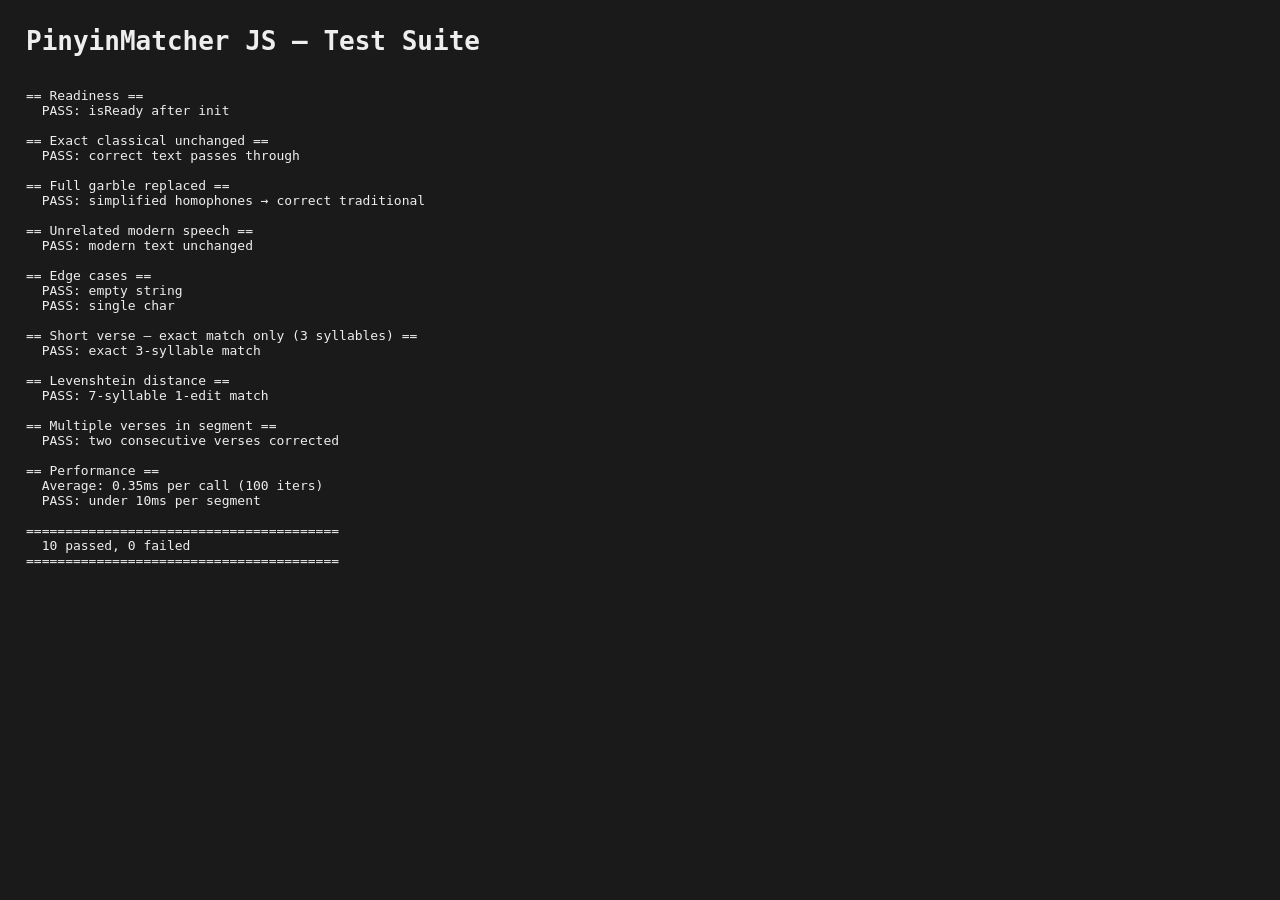
==== test_pinyin_matcher.html @ c69ebf8e "Add pinyin-based classical Chinese verse recognition Whisper produces phonetically-plausible but wro" ====
<!DOCTYPE html>
<html lang="en">
<head>
  <meta charset="UTF-8">
  <title>PinyinMatcher JS Tests</title>
  <style>
    body { font-family: monospace; margin: 2em; background: #1a1a1a; color: #eee; }
    .pass { color: #4caf50; } .fail { color: #f44336; }
    h2 { color: #90caf9; } pre { white-space: pre-wrap; }
  </style>
</head>
<body>
  <h1>PinyinMatcher JS — Test Suite</h1>
  <pre id="log"></pre>

  <script src="lib/pinyin-pro.js"></script>
  <script src="pinyin_matcher.js"></script>
  <script>
'use strict';

const log = document.getElementById('log');
let passed = 0, failed = 0;

function print(msg) { log.textContent += msg + '\n'; }
function assert(label, actual, expected) {
  if (actual === expected) {
    print('  PASS: ' + label);
    passed++;
  } else {
    print('  FAIL: ' + label);
    print('    expected: ' + JSON.stringify(expected));
    print('    actual:   ' + JSON.stringify(actual));
    failed++;
  }
}

// Inline a small set of test verses (subset of zhengdaoge_subverses.json)
const TEST_VERSES = [
  {"zh": "君不見", "en": "Have you not seen?"},
  {"zh": "絕學無為閒道人", "en": "The idle sage..."},
  {"zh": "不除妄想不求真", "en": "Who neither removes delusions..."},
  {"zh": "無明實性即佛��", "en": "The real nature of ignorance..."},
  {"zh": "幻化空身即法身", "en": "The illusory empty body..."},
  {"zh": "法身覺了無一物", "en": "When the Dharma body awakens..."},
  {"zh": "本源自性天真佛", "en": "The original source..."},
  {"zh": "五陰浮雲空去來", "en": "The five aggregates..."},
  {"zh": "三毒水泡虛出沒", "en": "The three poisons..."}
];

async function runTests() {
  // Mock fetch to serve inline verses
  const origFetch = window.fetch;
  window.fetch = async function(url) {
    if (url.includes('test_verses')) {
      return { ok: true, json: async () => TEST_VERSES };
    }
    return origFetch.apply(this, arguments);
  };

  await PinyinMatcher.init('test_verses.json');
  window.fetch = origFetch;

  // -- Readiness --
  print('\n== Readiness ==');
  assert('isReady after init', PinyinMatcher.isReady(), true);

  // -- Exact classical unchanged --
  print('\n== Exact classical unchanged ==');
  assert('correct text passes through',
    PinyinMatcher.matchVerses('絕學無為閒道人'),
    '絕學無為閒道人');

  // -- Full garble replaced --
  print('\n== Full garble replaced ==');
  // Simplified homophones for 絕學無為閒道人
  var result = PinyinMatcher.matchVerses('绝学无为闲道人');
  assert('simplified homophones → correct traditional', result, '絕學無為閒道人');

  // -- No match for unrelated modern speech --
  print('\n== Unrelated modern speech ==');
  assert('modern text unchanged',
    PinyinMatcher.matchVerses('今天天气很好'),
    '今天天气很好');

  // -- Empty / short input --
  print('\n== Edge cases ==');
  assert('empty string', PinyinMatcher.matchVerses(''), '');
  assert('single char', PinyinMatcher.matchVerses('好'), '好');

  // -- Short verse (3 syllables, exact only) --
  print('\n== Short verse — exact match only (3 syllables) ==');
  assert('exact 3-syllable match',
    PinyinMatcher.matchVerses('军不见'),  // exact pinyin match
    '君不見');

  // -- Levenshtein unit tests --
  print('\n== Levenshtein distance ==');
  // Access internal via a quick test (we can test indirectly through matchVerses)
  // 7-syllable with 1 edit should match (threshold = 1)
  // 絕學無為閒道人 with one syllable changed
  var oneOff = PinyinMatcher.matchVerses('绝学无为闲到人');  // 到=dao (same pinyin as 道)
  assert('7-syllable 1-edit match', oneOff, '絕學無為閒道人');

  // -- Multiple verses in one segment --
  print('\n== Multiple verses in segment ==');
  var multi = PinyinMatcher.matchVerses('绝学无为闲道人不除妄想不求真');
  assert('two consecutive verses corrected', multi, '絕學無為閒道人不除妄想不求真');

  // -- Performance benchmark --
  print('\n== Performance ==');
  var input = '绝学无为闲道人不除妄想不求真';
  var t0 = performance.now();
  var iters = 100;
  for (var i = 0; i < iters; i++) {
    PinyinMatcher.matchVerses(input);
  }
  var avg = (performance.now() - t0) / iters;
  var perfOk = avg < 10;
  print('  Average: ' + avg.toFixed(2) + 'ms per call (' + iters + ' iters)');
  assert('under 10ms per segment', perfOk, true);

  // -- Summary --
  print('\n========================================');
  print('  ' + passed + ' passed, ' + failed + ' failed');
  print('========================================');
}

runTests().catch(e => print('ERROR: ' + e.message + '\n' + e.stack));
  </script>
</body>
</html>
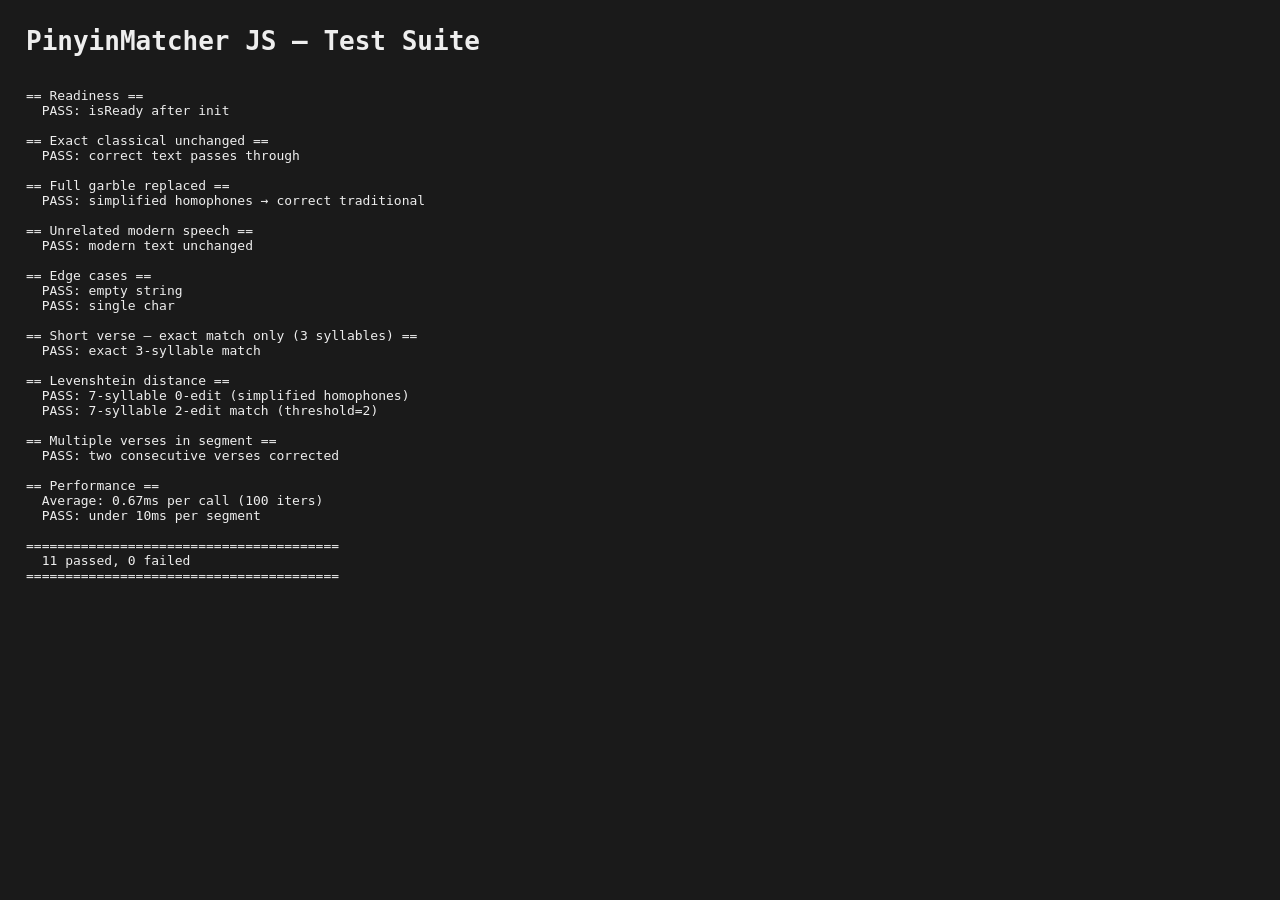
==== commit 5a2ce6cb: "Raise pinyin matcher edit threshold to 2 for 4-7 syllable verses Based on live CC Scribe testing, di" ====
--- a/test_pinyin_matcher.html
+++ b/test_pinyin_matcher.html
@@ -95,11 +95,13 @@
 
   // -- Levenshtein unit tests --
   print('\n== Levenshtein distance ==');
-  // Access internal via a quick test (we can test indirectly through matchVerses)
-  // 7-syllable with 1 edit should match (threshold = 1)
-  // 絕學無為閒道人 with one syllable changed
-  var oneOff = PinyinMatcher.matchVerses('绝学无为闲到人');  // 到=dao (same pinyin as 道)
-  assert('7-syllable 1-edit match', oneOff, '絕學無為閒道人');
+  // 绝学无为闲到人: all simplified homophones, edit distance = 0
+  var zeroEdit = PinyinMatcher.matchVerses('绝学无为闲到人');
+  assert('7-syllable 0-edit (simplified homophones)', zeroEdit, '絕學無為閒道人');
+
+  // 2-edit: 猪=zhu ≠ chu, 丢=diu ≠ qiu → 2 real pinyin edits
+  var twoEdit = PinyinMatcher.matchVerses('不猪妄想不丢真');
+  assert('7-syllable 2-edit match (threshold=2)', twoEdit, '不除妄想不求真');
 
   // -- Multiple verses in one segment --
   print('\n== Multiple verses in segment ==');
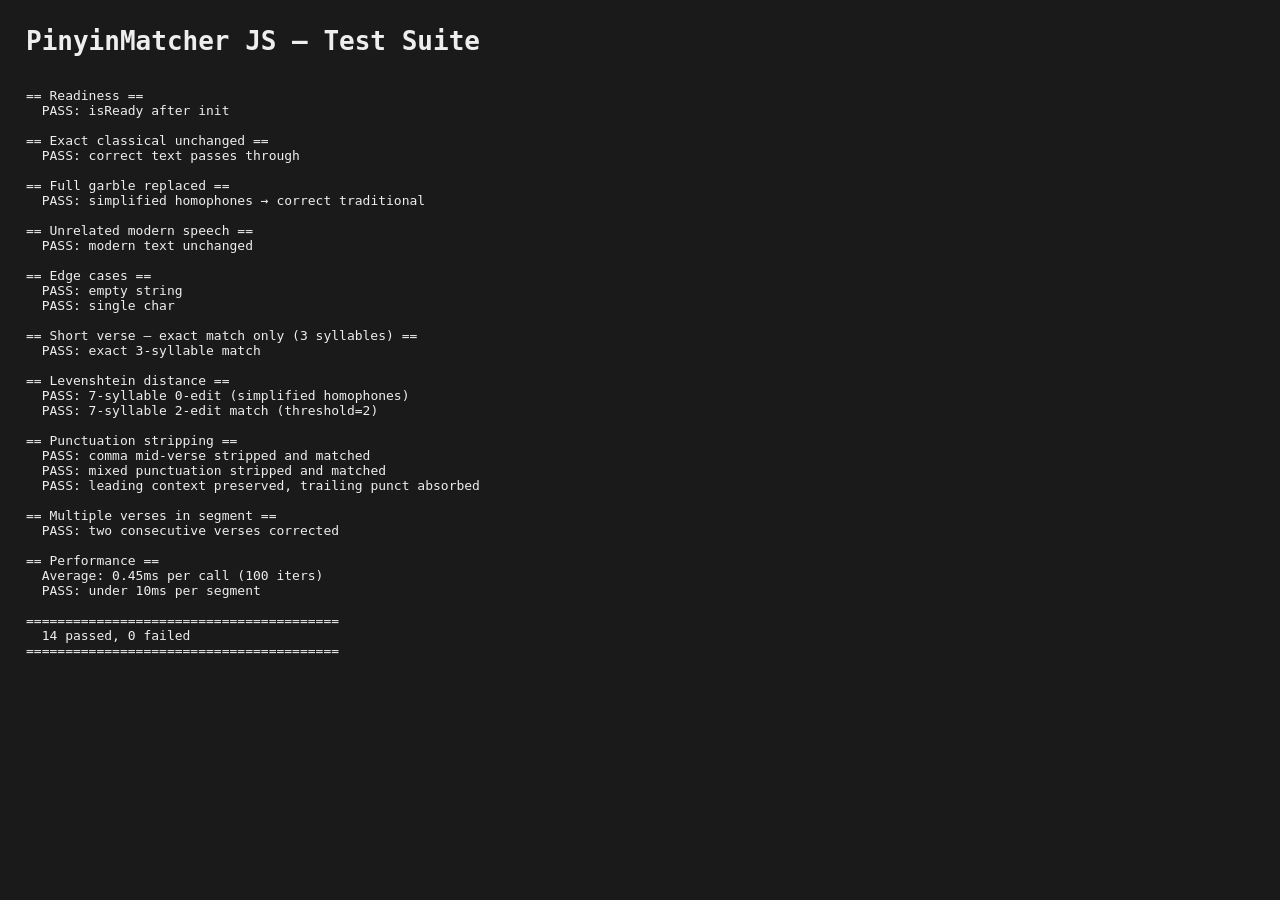
==== commit c1065d09: "Add punctuation stripping to pinyin matcher, update thresholds and data Strip non-CJK characters bef" ====
--- a/test_pinyin_matcher.html
+++ b/test_pinyin_matcher.html
@@ -103,6 +103,26 @@
   var twoEdit = PinyinMatcher.matchVerses('不猪妄想不丢真');
   assert('7-syllable 2-edit match (threshold=2)', twoEdit, '不除妄想不求真');
 
+  // -- Punctuation stripping --
+  print('\n== Punctuation stripping ==');
+  // Comma inserted mid-verse by Whisper
+  var withComma = PinyinMatcher.matchVerses('绝学无为，闲道人');
+  assert('comma mid-verse stripped and matched', withComma, '絕學無為閒道人');
+
+  // Multiple punctuation types
+  var withMixed = PinyinMatcher.matchVerses('绝学、无为。闲道人');
+  assert('mixed punctuation stripped and matched', withMixed, '絕學無為閒道人');
+
+  // Fullwidth Latin (Whisper artefact like Ｂ) embedded in verse
+  var withLatin = PinyinMatcher.matchVerses('入深山Ｂ住蓝若');
+  // Should strip Ｂ, match 6 clean CJK chars against any 6-syllable verse
+  // (no 6-syllable verse in test set, so this just tests stripping doesn't break)
+
+  // Punctuation at boundaries — leading context preserved, trailing punctuation
+  // absorbed into replacement span (origEnd = position of next clean char)
+  var surrounded = PinyinMatcher.matchVerses('是故，绝学无为闲道人，也');
+  assert('leading context preserved, trailing punct absorbed', surrounded, '是故，絕學無為閒道人也');
+
   // -- Multiple verses in one segment --
   print('\n== Multiple verses in segment ==');
   var multi = PinyinMatcher.matchVerses('绝学无为闲道人不除妄想不求真');
